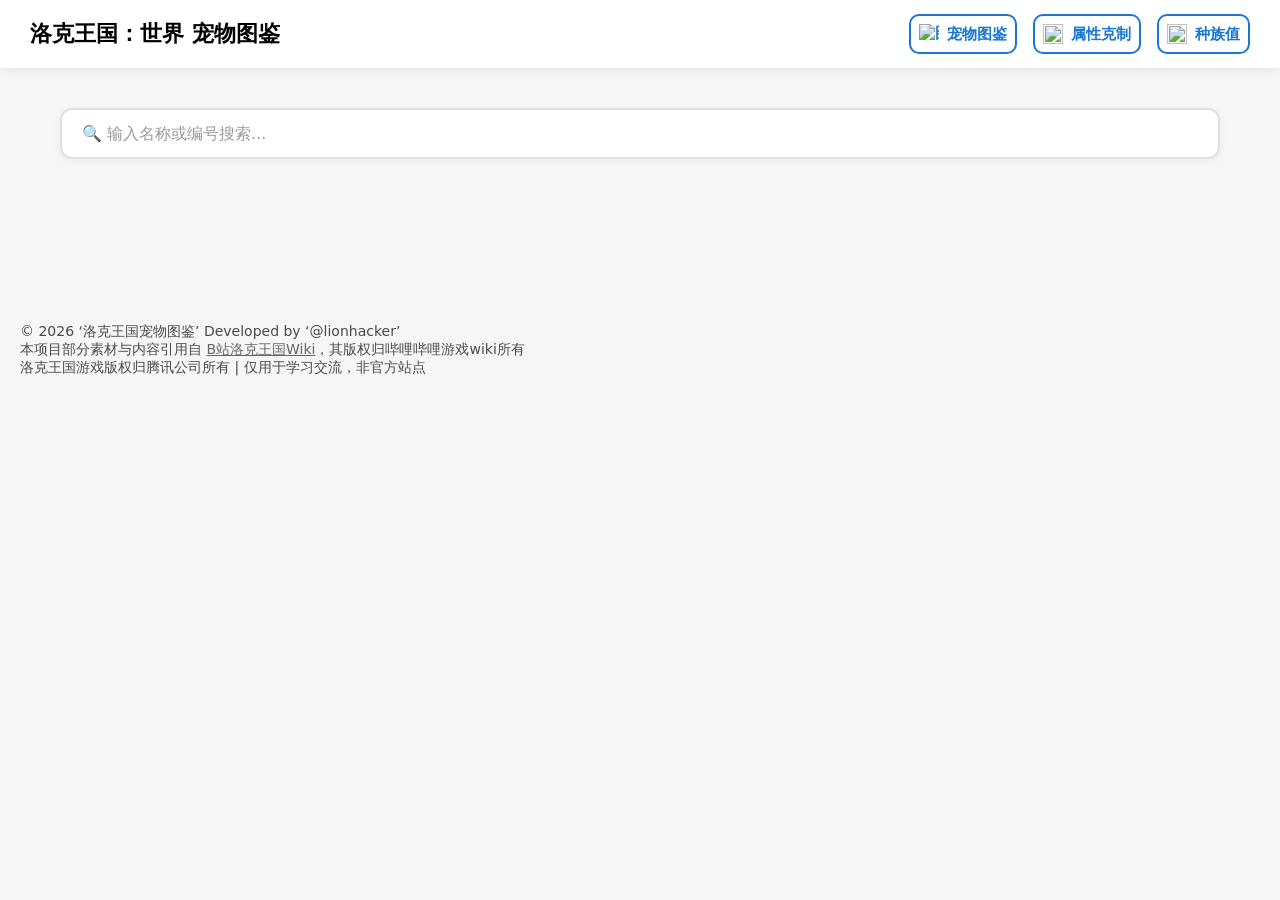
==== index.html @ d5159c35 "优化移动端体验：添加瀑布流布局、模糊搜索和优化筛选栏" ====
<!DOCTYPE html>
<html lang="zh-CN">
<head>
  <meta charset="UTF-8">
  <meta name="viewport" content="width=device-width, initial-scale=1.0">
  <title>洛克王国：世界 宠物图鉴</title>
  <link rel="stylesheet" href="style.css">

  <!-- favicon 小图标 -->
  <link rel="icon" href="public/leologo/leo_favicon.png" type="image/png">
  <link rel="shortcut icon" href="public/leologo/leo_favicon.png" type="image/png">

</head>
<body>

<!-- 顶部导航：左侧标题 + 右侧菜单 -->
<div class="top-bar">
  <h1>洛克王国：世界 宠物图鉴</h1>

  <div class="top-menu">
    <button class="top-menu-btn" onclick="location.href='index.html'">
      <img src="public/leologo/pet_icon.png" class="menu-icon" alt="图鉴">
      宠物图鉴
    </button>
    <button class="top-menu-btn" onclick="location.href='weakness.html'">
       <img src="public/leologo/element_icon.png" class="menu-icon">属性克制
    </button>
    <button class="top-menu-btn" onclick="location.href='ranking.html'">
      <img src="public/leologo/ranking_icon.png" class="menu-icon">
      种族值
    </button>
  </div>
</div>

<!-- 内容区域 -->
<div class="content">
  <div class="page-container">
    <div class="search-box">
      <input type="text" id="searchInput" placeholder="🔍 输入名称或编号搜索..." oninput="handleSearch(this.value)">
    </div>
    <div class="filter-bar" id="filterBar"></div>
    <div class="pet-grid" id="petGrid"></div>
  </div>
</div>

<!-- 返回顶部按钮 -->
<button id="backToTop" onclick="scrollToTop()">↑</button>

<script src="data/load-pets.js"></script>

<script>
const petList = [...petList1, ...petList2, ...petList3, ...petList4, ...petList5, 
...petList6, ...petList7, ...petList8, ...petList9, ...petList10,
...petList11, ...petList12, ...petList13, ...petList14, ...petList15, 
...petList16, ...petList17, ...petList18, ...petList19, ...petList20,
...petList21, ...petList22, ...petList23, ...petList24, ...petList25, 
...petList26, ...petList27, ...petList28, ...petList29, ...petList30,
...petList31, ...petList32, ...petList33, ...petList34, ...petList35,
];

// ========== 喜爱功能 - 本地存储管理 ==========
const FAVORITES_KEY = 'roco_pet_favorites';

function getFavorites() {
  const saved = localStorage.getItem(FAVORITES_KEY);
  return saved ? JSON.parse(saved) : [];
}

function isFavorite(petId) {
  return getFavorites().includes(petId);
}

function toggleFavorite(petId) {
  let favorites = getFavorites();
  const index = favorites.indexOf(petId);
  if (index > -1) {
    favorites.splice(index, 1);
  } else {
    favorites.push(petId);
  }
  localStorage.setItem(FAVORITES_KEY, JSON.stringify(favorites));
  renderPets(currentFilter === '喜爱' ? getFavoritePets() : (currentFilter === '全部' ? petList : getFilteredPets(currentFilter)));
  renderFilters();
}

function getFavoritePets() {
  const favorites = getFavorites();
  return petList.filter(p => favorites.includes(p.id));
}

function getFilteredPets(type) {
  if (type === '全部') return petList;
  return petList.filter(p => {
    const el = p.element;
    return Array.isArray(el) ? el.includes(type) : el === type;
  });
}

let currentFilter = '全部';
let currentSearch = '';
let searchTimeout = null;

renderFilters();
renderPets(petList);

// ========== 搜索功能 ==========
function handleSearch(value) {
  currentSearch = value.trim().toLowerCase();
  
  if (searchTimeout) {
    clearTimeout(searchTimeout);
  }
  
  searchTimeout = setTimeout(() => {
    performSearch();
  }, 300);
}

function performSearch() {
  let filteredPets = petList;
  
  if (currentFilter === '喜爱') {
    filteredPets = getFavoritePets();
  } else if (currentFilter !== '全部') {
    filteredPets = getFilteredPets(currentFilter);
  }
  
  if (currentSearch) {
    filteredPets = filteredPets.filter(pet => {
      const nameMatch = pet.name.toLowerCase().includes(currentSearch);
      const idMatch = pet.id.toString().includes(currentSearch);
      return nameMatch || idMatch;
    });
  }
  
  renderPets(filteredPets);
}

// ========== 筛选功能 ==========
function renderFilters() {
  const bar = document.getElementById("filterBar");
  // 先清空
  bar.innerHTML = "";

  const filters = [...allElements, '喜爱'];

  filters.forEach(el => {
    const btn = document.createElement("button");
    btn.className = "filter-btn";

    if (el === '喜爱') {
      btn.innerHTML = '⭐ 喜爱';
      btn.style.backgroundColor = '#fff';
      btn.style.color = '#ff9800';
      btn.style.border = '2px solid #ff9800';
    } else if (el !== "全部" && elementColors[el]) {
      btn.style.backgroundColor = "#fff";
      btn.style.color = elementColors[el];
      btn.style.border = `2px solid ${elementColors[el]}`;
      btn.innerHTML = `<img src="public/icons/${el}.png" class="filter-icon">${el}`;
    } else {
      btn.textContent = el;
      btn.style.border = `2px solid #ccc`;
    }

    if (el === currentFilter) {
      btn.classList.add('active');
    }

    // 点击切换 active（单选逻辑，同一时间只有一个选中）
    btn.onclick = (e) => {
      e.stopPropagation();
      currentFilter = el;
      // 先清空所有 active
      document.querySelectorAll(".filter-btn").forEach(b => b.classList.remove("active"));
      // 给当前按钮加 active
      btn.classList.add("active");
      // 执行筛选（包含搜索条件）
      performSearch();
    };

    bar.appendChild(btn);
  });
}

function renderPets(pets) {
  const grid = document.getElementById("petGrid");
  grid.innerHTML = "";
  pets.forEach(pet => {
    const card = document.createElement("div");
    card.className = "small-card";
    const elems = Array.isArray(pet.element) ? pet.element : [pet.element];
    const bg = elems.length === 1 ? elementColors[elems[0]] : `linear-gradient(135deg, ${elementColors[elems[0]]}, ${elementColors[elems[1]]})`;
    const favorited = isFavorite(pet.id);

    card.innerHTML = `
    <div class="card-header">
      <button class="favorite-btn ${favorited ? 'favorited' : ''}" onclick="event.stopPropagation(); toggleFavorite(${pet.id});">
        ${favorited ? '⭐' : '☆'}
      </button>
    </div>
    <div class="avatar-box" style="background:${bg}">
      <img class="avatar" src="public/images/${pet.id}.png" alt="${pet.name}">
    </div>
    <h4>编号 #${pet.id}</h4>
    <h3>${pet.name}</h3>
    <div style="display:flex;gap:4px;justify-content:center;margin-top:6px;flex-wrap:wrap">
      ${elems.map(e => `
      <span class="element" style="background:#f8f8f8; border:2px solid ${elementColors[e]}; color:#0e0e0e; display:inline-flex; align-items:center; gap:4px;">
        <img src="public/icons/${e}.png" class="element-icon">
        ${e}
      </span>
      `).join('')}
    </div>
  `;
    card.onclick = () => location.href = `detail.html?id=${pet.id}`;
    grid.appendChild(card);
  });
}

// ========== 返回顶部功能 ==========
function scrollToTop() {
    window.scrollTo({ top: 0, behavior: 'smooth' });
  }

// 滚动时显示/隐藏按钮
window.onscroll = function() {
  const btn = document.getElementById("backToTop");
  if (document.documentElement.scrollTop > 300) {
    btn.style.display = "block";
  } else {
    btn.style.display = "none";
  }
};

</script>

<!-- 版权声明 -->
<footer class="footer">
  <p>© 2026 ‘洛克王国宠物图鉴’ Developed by ‘@lionhacker’</p>
  <p>本项目部分素材与内容引用自 <a href="https://wiki.biligame.com/rocom/" target="_blank" style="color:#666;text-decoration:underline;">B站洛克王国Wiki</a>，其版权归哔哩哔哩游戏wiki所有</p>
  <p>洛克王国游戏版权归腾讯公司所有 | 仅用于学习交流，非官方站点</p>
</footer>

</body>
</html>
---- style.css ----
/* ====================================== */
/* 全局基础样式 */
/* ====================================== */
* {
    margin: 0;
    padding: 0;
    box-sizing: border-box;
    font-family: system-ui, sans-serif;
}

body {
    background: #f6f6f6; /* 页面整体背景色 */
}

/* 页面最大宽度容器（居中） */
.page-container {
    max-width: 1200px;
    margin: 0 auto;
    padding: 20px;
}

/* ====================================== */
/* 顶部导航栏（左侧标题 + 右侧菜单） */
/* ====================================== */
.top-bar {
    display: flex;
    justify-content: space-between; /* 左右分开 */
    align-items: center;
    padding: 14px 30px;
    background: #fff;
    box-shadow: 0 2px 10px rgba(0, 0, 0, 0.08);
    position: sticky; /* 顶部悬浮 */
    top: 0;
    z-index: 99;
}

.top-bar h1 {
    font-size: 22px;
    margin: 0;
}

/* 顶部右侧菜单 */
.top-menu {
    display: flex;
    align-items: center;
    gap: 16px;
}

.top-menu-btn {
  display: flex;
  align-items: center;
  gap: 8px;
  padding: 8px;
  background: #fff;
  border: 2px solid #1976d2;
  color: #1976d2;
  border-radius: 10px;
  font-weight: bold;
  font-size: 15px;
  cursor: pointer;
  white-space: nowrap;
}
.top-menu-btn:hover {
  background: #f0f7ff;
}

.menu-icon {
    width: 20px;
    height: 20px;
    object-fit: contain;
}

/* ====================================== */
/* 主页内容区域 */
/* ====================================== */
.content {
    flex: 1;
    padding: 20px;
    overflow: auto;
}

#backToTop {
      position: fixed;
      bottom: 30px;
      right: 20px;
      width: 50px;
      height: 50px;
      border-radius: 50%;
      background-color: #409eff;
      color: white;
      font-size: 18px;
      border: none;
      box-shadow: 0 2px 10px rgba(0,0,0,0.2);
      cursor: pointer;
      display: none; /* 默认隐藏 */
      z-index: 9999;
      transition: all 0.3s ease;
    }
    
#backToTop:hover {
    background-color: #337ecc;
    transform: scale(1.1);
}
/* ====================================== */
/* 搜索框样式 */
/* ====================================== */
.search-box {
    margin-bottom: 20px;
}

.search-box input {
    width: 100%;
    padding: 14px 20px;
    font-size: 16px;
    border: 2px solid #e0e0e0;
    border-radius: 12px;
    background: #fff;
    transition: all 0.3s ease;
    box-shadow: 0 2px 8px rgba(0, 0, 0, 0.05);
}

.search-box input:focus {
    outline: none;
    border-color: #1976d2;
    box-shadow: 0 4px 12px rgba(25, 118, 210, 0.15);
}

.search-box input::placeholder {
    color: #999;
}

/* ====================================== */
/* 宠物卡片样式 */
/* ====================================== */
.small-card {
    width: 100%;
    padding: 16px;
    background: #fff;
    border-radius: 16px;
    box-shadow: 0 2px 8px rgba(0, 0, 0, .08);
    cursor: pointer;
    transition: .2s;
    position: relative;
    break-inside: avoid;
    margin-bottom: 16px;
}

.small-card:hover {
    transform: translateY(-4px);
    box-shadow: 0 4px 16px rgba(0, 0, 0, 0.12);
}

.card-header {
    position: absolute;
    top: 8px;
    right: 8px;
    z-index: 10;
}

.favorite-btn {
    width: 32px;
    height: 32px;
    border: none;
    background: rgba(255, 255, 255, 0.95);
    border-radius: 50%;
    font-size: 18px;
    cursor: pointer;
    display: flex;
    align-items: center;
    justify-content: center;
    transition: all 0.2s ease;
    box-shadow: 0 2px 6px rgba(0, 0, 0, 0.1);
}

.favorite-btn:hover {
    transform: scale(1.15);
}

.favorite-btn.favorited {
    color: #ff9800;
    background: #fff3e0;
}

/* 宠物图片 */
.avatar {
    width: 130px;
    height: 130px;
    border-radius: 16px;
    object-fit: cover;
    background: #fff;
    display: block;
}

/* 宠物图片外框 */
.avatar-box {
    border-radius: 18px;
    padding: 5px;
    box-shadow: 0 3px 10px rgba(0, 0, 0, .15);
    width: fit-content;
    margin: 0 auto 12px;
}

/* 宠物卡片网格布局 - 瀑布流 */
.pet-grid {
    column-count: 2;
    column-gap: 16px;
}

@media (min-width: 768px) {
    .pet-grid {
        column-count: 3;
    }
}

@media (min-width: 1024px) {
    .pet-grid {
        column-count: 4;
    }
}

@media (min-width: 1200px) {
    .pet-grid {
        column-count: 5;
    }
}

/* 卡片标题 */
.small-card h3 {
    text-align: center;
    width: 100%;
    margin: 4px 0 4px;
}

/* 卡片编号 */
.small-card h4 {
    font-size: 14px;
    color: #666;
    text-align: center;
    width: 100%;
}

/* ====================================== */
/* 属性标签样式 */
/* ====================================== */
.element {
    padding: 4px 12px;
    border-radius: 16px;
    color: #fff;
    font-size: 14px;
}

.element-icon {
    width: 18px;
    height: 18px;
    object-fit: contain;
    vertical-align: middle;
}

/* ====================================== */
/* 筛选栏样式 */
/* ====================================== */
.filter-bar {
    display: flex;
    flex-wrap: wrap;
    gap: 8px;
    justify-content: center;
    margin-bottom: 24px;
    max-height: 150px;
    overflow-y: auto;
    padding: 10px 0;
}

@media (max-width: 768px) {
    .filter-bar {
        flex-wrap: nowrap;
        overflow-x: auto;
        overflow-y: hidden;
        justify-content: flex-start;
        padding: 10px;
        margin: 0 -20px 24px -20px;
        max-height: none;
        -webkit-overflow-scrolling: touch;
    }
    
    .filter-bar::-webkit-scrollbar {
        height: 0;
    }
}

.filter-btn {
    padding: 8px 16px;
    font-size: 14px;
    border-radius: 20px;
    border: none;
    background: #f1f1f1;
    cursor: pointer;
    display: inline-flex;
    align-items: center;
    justify-content: center;
    white-space: nowrap;
    flex-shrink: 0;
}

@media (max-width: 768px) {
    .filter-btn {
        padding: 6px 12px;
        font-size: 13px;
    }
    
    .filter-icon {
        width: 20px;
        height: 20px;
    }
}

.filter-btn.active {
  filter: brightness(1.2);
  transform: scale(1.08);
  box-shadow: 0 0 12px currentColor;
}

.filter-icon {
    width: 24px;
    height: 24px;
    object-fit: contain;
}

.filter-btn:hover {
    filter: brightness(1.15);
    transform: scale(1.04);
}

/* ====================================== */
/* 宠物详情页 整体样式 */
/* ====================================== */
.back-btn {
    padding: 8px 16px;
    border-radius: 12px;
    border: none;
    background: #333;
    color: #fff;
    cursor: pointer;
    margin-bottom: 20px;
    display: inline-block;
    text-decoration: none;
}

/* 详情页黑色卡片 */
.detail-card {
    background: #1a1a1d;
    color: #fff;
    padding: 36px;
    border-radius: 20px;
    max-width: 960px;
    margin: 0 auto;
    width: 100%;
}

.detail-card-header {
    display: flex;
    justify-content: flex-end;
    margin-bottom: 10px;
}

.detail-favorite-btn {
    padding: 10px 20px;
    border: 2px solid #ff9800;
    background: transparent;
    color: #ff9800;
    border-radius: 20px;
    font-size: 16px;
    cursor: pointer;
    transition: all 0.3s ease;
    display: flex;
    align-items: center;
    gap: 6px;
}

.detail-favorite-btn:hover {
    background: rgba(255, 152, 0, 0.1);
    transform: scale(1.05);
}

.detail-favorite-btn.favorited {
    background: #ff9800;
    color: #fff;
}

.detail-favorite-btn.favorited:hover {
    background: #f57c00;
}

/* 详情页布局：左右分栏 */
.pet-layout {
    display: flex;
    gap: 40px;
    align-items: flex-start;
    width: 100%;
}

.left-section {
    flex: 1;
    min-width: 0;
    width: 100%;
}

.right-section {
    flex: 1;
    min-width: 0;
    width: 100%;
}

.left-section h3,
.right-section h3,
.middle-section h3 {
    width: 100%;
    font-size: 18px;
    margin-bottom: 12px;
    padding-bottom: 6px;
    border-bottom: 1px solid #444;
}

/* ====================================== */
/* 宠物名称 + 属性行 */
/* ====================================== */
.name-row {
    display: flex;
    align-items: center;
    justify-content: center;
    gap: 10px;
    margin: 12px 0;
}

.detail-card .avatar {
    width: 175px;
    height: 175px;
}

.pet-name {
    font-size: 24px;
}

/* ====================================== */
/* 特性（天赋）模块 */
/* ====================================== */
.trait-box {
    background: #2a2a2e;
    padding: 12px;
    border-radius: 10px;
    width: 100%;
    text-align: left;
    align-items: center;
}

.trait-name {
    font-weight: bold;
    font-size: 16px;
}

.trait-desc {
    font-size: 14px;
    color: #ccc;
    margin-top: 4px;
}

.trait-icon {
    width: 70px;
    height: 70px;
    object-fit: contain;
    vertical-align: middle;
}

/* ====================================== */
/* 种族值 3D 雷达图 */
/* ====================================== */
.stat-radar-3d {
    position: relative;
    width: 100%;
    height: 220px;
    display: flex;
    align-items: center;
    justify-content: center;
    background: #2a2a2e;
    border-radius: 20px;
    margin-bottom: 20px;
}

/* 六边形网格线 */
.radar-grid {
    position: absolute;
    width: 150px;
    height: 150px;
    background: repeating-conic-gradient(#8b8b8b 0 1deg, transparent 1deg 60deg);
    -webkit-mask: radial-gradient(circle 1px, transparent 99%, #fff 100%);
    mask: radial-gradient(circle 1px, transparent 99%, #fff 100%);
    border-radius: 50%;
    border: 2px solid #8b8b8b;
    z-index: 1;
}

/* 蓝色属性覆盖区域 */
.radar-area {
    position: absolute;
    width: 120px;
    height: 120px;
    clip-path: polygon(
        50% calc(50% - var(--hp)),
        calc(50% + var(--mat)*0.866) calc(50% - var(--mat)*0.5),
        calc(50% + var(--mdf)*0.866) calc(50% + var(--mdf)*0.5),
        50% calc(50% + var(--spd)),
        calc(50% - var(--def)*0.866) calc(50% + var(--def)*0.5),
        calc(50% - var(--atk)*0.866) calc(50% - var(--atk)*0.5)
    );
    background: #4a9eff;
    opacity: 0.6;
    z-index: 2;
}

/* 雷达图标注（血量、攻击等） */
.radar-label {
    position: absolute;
    font-size: 14px;
    color: #dddddd;
    font-weight: 500;
    z-index: 3;
    transform: translate(-50%, -50%);
    white-space: nowrap;
    width: max-content;
}

.label-hp  { top: 7.5%; left: 50%; }
.label-mat { top: 27.5%; left: 72.5%; }
.label-mdf { top: 72.5%; left: 72.5%; }
.label-spd { top: 92.5%; left: 50%; }
.label-def { top: 72.5%; left: 27.5%; }
.label-atk { top: 27.5%; left: 27.5%; }

/* 种族值下方数字长条 */
.stat-numbers-bar {
    background: #2a2a2e;
    padding: 10px 12px;
    border-radius: 10px;
    display: flex;
    justify-content: space-between;
    flex-wrap: wrap;
    gap: 6px;
    font-size: 13px;
    color: #eee;
}

/* ====================================== */
/* 技能列表样式 */
/* ====================================== */
.middle-section {
    margin-top: 30px;
    width: 100%;
}

.skills-grid {
    display: grid;
    grid-template-columns: 1fr 1fr;
    gap: 12px;
    width: 100%;
}

.skill-item {
    background: #2a2a2e;
    padding: 12px;
    border-radius: 8px;
    width: 100%;
    min-width: 0;
}

.skill-name {
    font-weight: bold;
    font-size: 15px;
}

.skill-icon {
    width: 50px;
    height: 50px;
    object-fit: contain;
    vertical-align: middle;
}

.skill-desc {
    font-size: 12px;
    color: #ccc;
    margin-top: 4px;
}

/* ====================================== */
/* 属性克制页面专用样式 */
/* ====================================== */
.weakness-layout {
  display: flex;
  width: 100%;
  min-height: 80vh;
  border-radius: 20px;
  overflow: hidden;
}

/* 左侧 30% */
.weakness-left {
  width: 30%;
  background: #1a1a1d;
  color: #fff;
  padding: 20px;
  border-right: 2px solid #333;
  padding: 20px;
  box-sizing: border-box;
}

/* 右侧 70% */
.weakness-right {
  width: 70%;
  background: #111;
  display: flex;
  align-items: center;
  justify-content: center;
  position: relative;
  padding: 20px;
  box-sizing: border-box;
}


/* 进攻/防守切换 */
.mode-bar {
  margin: 16px 0;
}
.mode-btn {
  padding: 8px 16px;
  margin: 0 4px;
  border-radius: 8px;
  border: 1px solid #666;
  background: #2a2a2e;
  color: #fff;
  cursor: pointer;
}
.mode-btn.active {
  background: #ff9f43;
}

/* 克制说明 */
.legend {
  position: absolute;
  top: 10px;
  left: 15px;
  display: flex;
  gap: 14px;
  font-size: 14px;
  color: #e5e5e5;
  z-index: 10;
  border: 1px solid #666;
  padding: 4px 8px;
  border-radius: 8px;
}
.legend-item {
  display: flex;
  align-items: center;
  gap: 6px;
}
.line {
  width: 16px;
  height: 3px;
  border-radius: 2px;
}
.line.very {
  background: #ff4444;
}
.line.not {
  background: #33bb55;
}

/* 环形布局容器 */
.circle-wrap {
  width: 100%;
  height: 100%;
  aspect-ratio: 1 / 1;
  position: relative;
  flex-shrink: 0;
}
.circle-center {
  position: absolute;
  left: 50%;
  top: 50%;
  width: 80px;
  height: 80px;
  transform: translate(-50%, -50%);
  display: flex;
  align-items: center;
  justify-content: center;
}
.center-img {
  width: 100%;
  height: 100%;
  object-fit: contain;
}
.circle-item {
  position: absolute;
  width: 70px;
  height: 70px;
  transform: translate(-50%, -50%);
}

/* 箭头线条基础样式 */
.arrow {
  position: absolute;
  width: 2px;
}

/* 克制箭头：红色 */
.arrow.very-effective {
  background: #ff5252;
}
/* 抵抗箭头：绿色 */
.arrow.not-effective {
  background: #4cd964;
}

/* 箭头三角（统一样式） */
.arrow-head {
  position: absolute;
  top: 0;
  left: -4px;
  width: 0;
  height: 0;
  border-left: 5px solid transparent;
  border-right: 5px solid transparent;
}
/* 红色箭头头 */
.arrow-head.very-effective {
  border-top: 10px solid #ff5252;
}
/* 绿色箭头头 */
.arrow-head.not-effective {
  border-top: 10px solid #4cd964;
}

/* ====================================== */
/* 宠物种族值排行榜 专用样式（新增）*/
/* ====================================== */
.table-container {
  width: 96%;
  max-width: 1400px;
  margin: 20px auto;
  background: white;
  border-radius: 16px;
  box-shadow: 0 2px 10px rgba(0, 0, 0, 0.08);
  overflow: hidden;
}

table {
  width: 100%;
  border-collapse: collapse;
}

thead {
  background: #f5f7fa;
}

th {
  padding: 12px 8px;
  text-align: center;
  font-weight: bold;
  color: #333;
  cursor: pointer;
  user-select: none;
  white-space: nowrap;
}

th:hover {
  background: #e8f3ff;
}

td {
  padding: 10px 8px;
  text-align: center;
  border-bottom: 1px solid #f0f0f0;
}

.pet-avatar {
  width: 46px;
  height: 46px;
  object-fit: contain;
  vertical-align: middle;
}

.element-tag {
  display: inline-block;
  padding: 3px 6px;
  border-radius: 6px;
  font-size: 12px;
  margin: 2px;
  border: 1px solid #ddd;
  background: #fdfdfd;
}

.sort-arrow {
  font-size: 12px;
  margin-left: 4px;
  color: #888;
}

/* ====================================== */
/* 底部版权信息 */
/* ====================================== */
.footer {
    text-align: left;
    padding: 20px;
    color: #4a4a4a;
    margin-top: 40px;
    font-size: 14px;
}


/* ====================================== */
/* 移动端响应式适配 */
/* ====================================== */
@media (max-width: 768px) {
    .pet-layout {
        flex-direction: column;
        align-items: center;
        width: 100%;
    }

    .detail-card {
        padding: 20px;
    }

    .left-section,
    .right-section {
        width: 100%;
    }

    .skills-grid {
        grid-template-columns: 1fr;
    }

    .weakness-layout {
    flex-direction: column;
    min-height: unset;
    }

    .weakness-left,
    .weakness-right {
        width: 100%;
    }
}
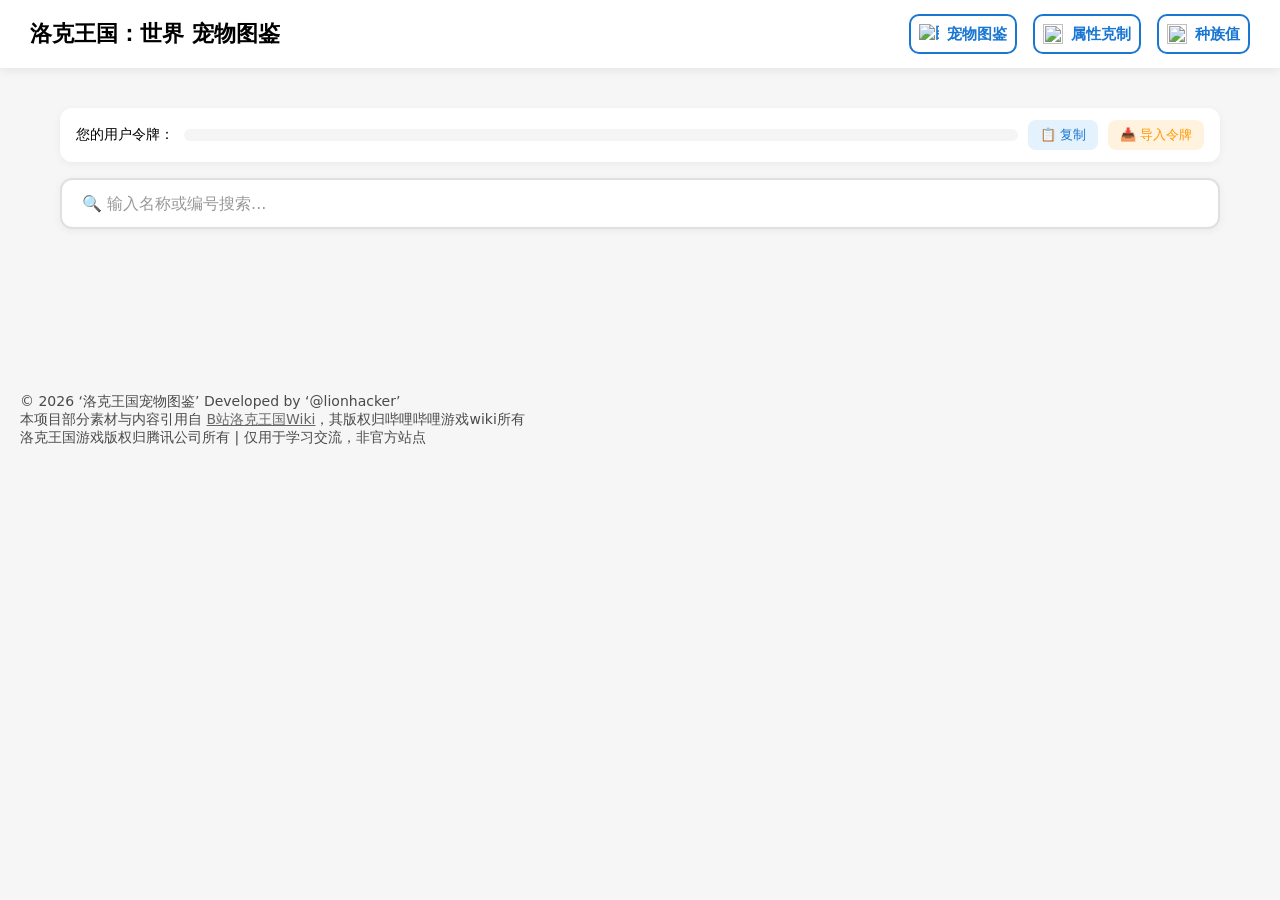
==== commit a1b8bacd: "添加用户令牌系统，实现多用户独立喜爱数据" ====
--- a/index.html
+++ b/index.html
@@ -35,11 +35,30 @@
 <!-- 内容区域 -->
 <div class="content">
   <div class="page-container">
+    <div class="user-info-bar">
+      <span>您的用户令牌：</span>
+      <code id="userTokenDisplay"></code>
+      <button class="copy-token-btn" onclick="copyUserToken()">📋 复制</button>
+      <button class="import-token-btn" onclick="showImportDialog()">📥 导入令牌</button>
+    </div>
     <div class="search-box">
       <input type="text" id="searchInput" placeholder="🔍 输入名称或编号搜索..." oninput="handleSearch(this.value)">
     </div>
     <div class="filter-bar" id="filterBar"></div>
     <div class="pet-grid" id="petGrid"></div>
+  </div>
+</div>
+
+<!-- 导入令牌对话框 -->
+<div id="importModal" class="modal" style="display:none;">
+  <div class="modal-content">
+    <h3>📥 导入用户令牌</h3>
+    <p>如果您之前复制过令牌，可以粘贴到下方来恢复您的喜爱数据：</p>
+    <textarea id="importTokenInput" rows="4" placeholder="粘贴令牌，例如：user_xxx_xxx"></textarea>
+    <div class="modal-buttons">
+      <button class="modal-btn cancel" onclick="closeImportDialog()">取消</button>
+      <button class="modal-btn confirm" onclick="importUserToken()">确认导入</button>
+    </div>
   </div>
 </div>
 
@@ -58,11 +77,31 @@
 ...petList31, ...petList32, ...petList33, ...petList34, ...petList35,
 ];
 
-// ========== 喜爱功能 - 本地存储管理 ==========
-const FAVORITES_KEY = 'roco_pet_favorites';
-
+// ========== 用户令牌系统 ==========
+const USER_TOKEN_KEY = 'roco_user_token';
+
+function generateUserToken() {
+  const timestamp = Date.now().toString(36);
+  const random = Math.random().toString(36).substring(2, 15);
+  return `user_${timestamp}_${random}`;
+}
+
+function getUserToken() {
+  let token = localStorage.getItem(USER_TOKEN_KEY);
+  if (!token) {
+    token = generateUserToken();
+    localStorage.setItem(USER_TOKEN_KEY, token);
+  }
+  return token;
+}
+
+function getFavoritesKey() {
+  return `roco_favorites_${getUserToken()}`;
+}
+
+// ========== 喜爱功能 - 本地存储管理（支持多用户） ==========
 function getFavorites() {
-  const saved = localStorage.getItem(FAVORITES_KEY);
+  const saved = localStorage.getItem(getFavoritesKey());
   return saved ? JSON.parse(saved) : [];
 }
 
@@ -78,7 +117,7 @@
   } else {
     favorites.push(petId);
   }
-  localStorage.setItem(FAVORITES_KEY, JSON.stringify(favorites));
+  localStorage.setItem(getFavoritesKey(), JSON.stringify(favorites));
   renderPets(currentFilter === '喜爱' ? getFavoritePets() : (currentFilter === '全部' ? petList : getFilteredPets(currentFilter)));
   renderFilters();
 }
@@ -96,6 +135,42 @@
   });
 }
 
+// ========== 页面初始化 ==========
+document.getElementById('userTokenDisplay').textContent = getUserToken();
+
+function copyUserToken() {
+  const token = getUserToken();
+  navigator.clipboard.writeText(token).then(() => {
+    alert('令牌已复制到剪贴板！\n如果换浏览器或设备，需要导入此令牌才能恢复喜爱数据。');
+  }).catch(() => {
+    prompt('复制以下令牌：', token);
+  });
+}
+
+function showImportDialog() {
+  document.getElementById('importModal').style.display = 'flex';
+}
+
+function closeImportDialog() {
+  document.getElementById('importModal').style.display = 'none';
+  document.getElementById('importTokenInput').value = '';
+}
+
+function importUserToken() {
+  const newToken = document.getElementById('importTokenInput').value.trim();
+  if (!newToken) {
+    alert('请输入有效的令牌！');
+    return;
+  }
+  
+  if (confirm('确认导入令牌？\n这将切换到新的用户身份，当前设备的喜爱数据会保留。')) {
+    localStorage.setItem(USER_TOKEN_KEY, newToken);
+    alert('令牌导入成功！');
+    closeImportDialog();
+    location.reload();
+  }
+}
+
 let currentFilter = '全部';
 let currentSearch = '';
 let searchTimeout = null;
--- a/style.css
+++ b/style.css
@@ -102,6 +102,161 @@
     transform: scale(1.1);
 }
 /* ====================================== */
+/* 用户令牌栏样式 */
+/* ====================================== */
+.user-info-bar {
+    display: flex;
+    align-items: center;
+    gap: 10px;
+    padding: 12px 16px;
+    background: #fff;
+    border-radius: 12px;
+    margin-bottom: 16px;
+    box-shadow: 0 2px 8px rgba(0, 0, 0, 0.05);
+    flex-wrap: wrap;
+    font-size: 14px;
+}
+
+.user-info-bar code {
+    flex: 1;
+    padding: 6px 12px;
+    background: #f5f5f5;
+    border-radius: 6px;
+    font-family: monospace;
+    color: #666;
+    overflow: hidden;
+    text-overflow: ellipsis;
+    white-space: nowrap;
+    min-width: 200px;
+}
+
+@media (max-width: 768px) {
+    .user-info-bar {
+        font-size: 13px;
+        padding: 10px 12px;
+    }
+    
+    .user-info-bar code {
+        font-size: 12px;
+        min-width: 150px;
+    }
+}
+
+.copy-token-btn,
+.import-token-btn {
+    padding: 6px 12px;
+    border: none;
+    border-radius: 8px;
+    cursor: pointer;
+    font-size: 13px;
+    transition: all 0.2s;
+    white-space: nowrap;
+}
+
+.copy-token-btn {
+    background: #e3f2fd;
+    color: #1976d2;
+}
+
+.copy-token-btn:hover {
+    background: #bbdefb;
+}
+
+.import-token-btn {
+    background: #fff3e0;
+    color: #ff9800;
+}
+
+.import-token-btn:hover {
+    background: #ffe0b2;
+}
+
+/* ====================================== */
+/* 模态框样式 */
+/* ====================================== */
+.modal {
+    position: fixed;
+    top: 0;
+    left: 0;
+    width: 100%;
+    height: 100%;
+    background: rgba(0, 0, 0, 0.5);
+    display: flex;
+    align-items: center;
+    justify-content: center;
+    z-index: 10000;
+    padding: 20px;
+}
+
+.modal-content {
+    background: white;
+    padding: 30px;
+    border-radius: 16px;
+    max-width: 500px;
+    width: 100%;
+    box-shadow: 0 10px 40px rgba(0, 0, 0, 0.2);
+}
+
+.modal-content h3 {
+    margin-bottom: 15px;
+    color: #333;
+}
+
+.modal-content p {
+    margin-bottom: 15px;
+    color: #666;
+    line-height: 1.5;
+}
+
+.modal-content textarea {
+    width: 100%;
+    padding: 12px;
+    border: 2px solid #e0e0e0;
+    border-radius: 8px;
+    font-size: 14px;
+    resize: vertical;
+    margin-bottom: 15px;
+}
+
+.modal-content textarea:focus {
+    outline: none;
+    border-color: #1976d2;
+}
+
+.modal-buttons {
+    display: flex;
+    gap: 10px;
+    justify-content: flex-end;
+}
+
+.modal-btn {
+    padding: 10px 20px;
+    border: none;
+    border-radius: 8px;
+    cursor: pointer;
+    font-size: 14px;
+    transition: all 0.2s;
+}
+
+.modal-btn.cancel {
+    background: #f5f5f5;
+    color: #666;
+}
+
+.modal-btn.cancel:hover {
+    background: #e0e0e0;
+}
+
+.modal-btn.confirm {
+    background: #1976d2;
+    color: white;
+}
+
+.modal-btn.confirm:hover {
+    background: #1565c0;
+}
+
+/* ====================================== */
 /* 搜索框样式 */
 /* ====================================== */
 .search-box {
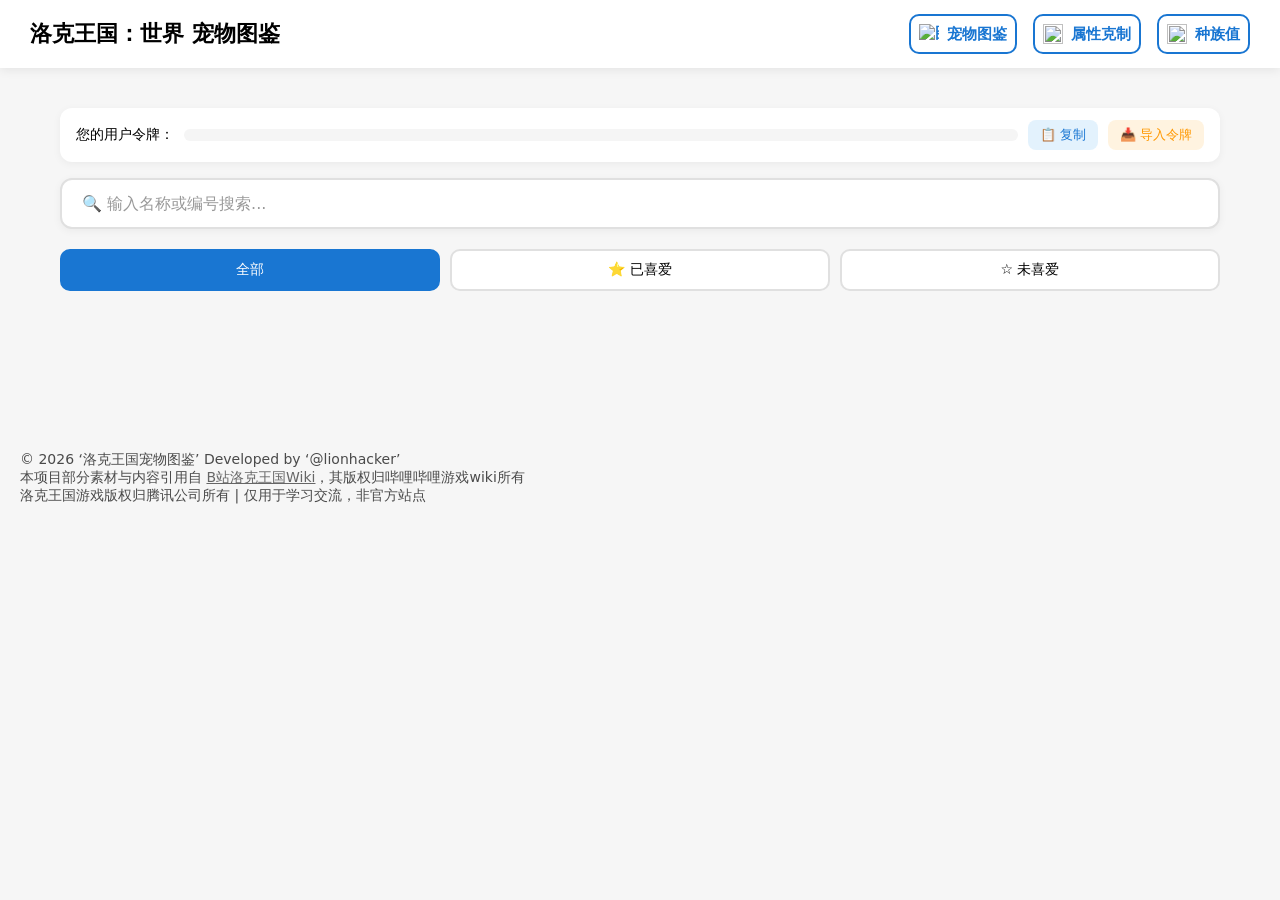
==== commit d4dd5030: "优化手机端布局：名字缩小、Grid布局、下拉筛选、喜爱/未喜爱筛选" ====
--- a/index.html
+++ b/index.html
@@ -44,7 +44,17 @@
     <div class="search-box">
       <input type="text" id="searchInput" placeholder="🔍 输入名称或编号搜索..." oninput="handleSearch(this.value)">
     </div>
-    <div class="filter-bar" id="filterBar"></div>
+    <div class="fav-filter-bar">
+      <button class="fav-filter-btn active" id="btnAll" onclick="setFilter('全部')">全部</button>
+      <button class="fav-filter-btn" id="btnFav" onclick="setFilter('喜爱')">⭐ 已喜爱</button>
+      <button class="fav-filter-btn" id="btnNotFav" onclick="setFilter('未喜爱')">☆ 未喜爱</button>
+    </div>
+    <div class="filter-wrapper">
+      <div class="filter-bar desktop-filter" id="filterBar"></div>
+      <select class="filter-select mobile-filter" id="filterSelect" onchange="handleSelectChange(this)">
+        <option value="全部">全部属性</option>
+      </select>
+    </div>
     <div class="pet-grid" id="petGrid"></div>
   </div>
 </div>
@@ -127,8 +137,15 @@
   return petList.filter(p => favorites.includes(p.id));
 }
 
+function getNotFavoritePets() {
+  const favorites = getFavorites();
+  return petList.filter(p => !favorites.includes(p.id));
+}
+
 function getFilteredPets(type) {
   if (type === '全部') return petList;
+  if (type === '喜爱') return getFavoritePets();
+  if (type === '未喜爱') return getNotFavoritePets();
   return petList.filter(p => {
     const el = p.element;
     return Array.isArray(el) ? el.includes(type) : el === type;
@@ -172,11 +189,42 @@
 }
 
 let currentFilter = '全部';
+let currentElementFilter = '全部';
 let currentSearch = '';
 let searchTimeout = null;
 
 renderFilters();
 renderPets(petList);
+
+// ========== 新增喜爱筛选相关 ==========
+function setFilter(filterType) {
+  currentFilter = filterType;
+  
+  // 更新按钮状态
+  document.querySelectorAll('.fav-filter-btn').forEach(btn => btn.classList.remove('active'));
+  if (filterType === '全部') {
+    document.getElementById('btnAll').classList.add('active');
+  } else if (filterType === '喜爱') {
+    document.getElementById('btnFav').classList.add('active');
+  } else if (filterType === '未喜爱') {
+    document.getElementById('btnNotFav').classList.add('active');
+  }
+  
+  performSearch();
+}
+
+function handleSelectChange(selectEl) {
+  currentElementFilter = selectEl.value;
+  // 需要同时更新桌面端的按钮
+  document.querySelectorAll('.desktop-filter .filter-btn').forEach(btn => {
+    if (btn.dataset.type === selectEl.value) {
+      btn.classList.add('active');
+    } else {
+      btn.classList.remove('active');
+    }
+  });
+  performSearch();
+}
 
 // ========== 搜索功能 ==========
 function handleSearch(value) {
@@ -194,12 +242,24 @@
 function performSearch() {
   let filteredPets = petList;
   
+  // 首先应用喜爱筛选
   if (currentFilter === '喜爱') {
     filteredPets = getFavoritePets();
-  } else if (currentFilter !== '全部') {
-    filteredPets = getFilteredPets(currentFilter);
-  }
-  
+  } else if (currentFilter === '未喜爱') {
+    filteredPets = getNotFavoritePets();
+  } else {
+    filteredPets = petList;
+  }
+  
+  // 然后应用属性筛选
+  if (currentElementFilter !== '全部') {
+    filteredPets = filteredPets.filter(p => {
+      const el = p.element;
+      return Array.isArray(el) ? el.includes(currentElementFilter) : el === currentElementFilter;
+    });
+  }
+  
+  // 最后应用搜索
   if (currentSearch) {
     filteredPets = filteredPets.filter(pet => {
       const nameMatch = pet.name.toLowerCase().includes(currentSearch);
@@ -214,21 +274,18 @@
 // ========== 筛选功能 ==========
 function renderFilters() {
   const bar = document.getElementById("filterBar");
+  const select = document.getElementById("filterSelect");
   // 先清空
   bar.innerHTML = "";
-
-  const filters = [...allElements, '喜爱'];
-
-  filters.forEach(el => {
+  select.innerHTML = `<option value="全部">全部属性</option>`;
+
+  allElements.forEach(el => {
+    // 桌面端按钮
     const btn = document.createElement("button");
     btn.className = "filter-btn";
-
-    if (el === '喜爱') {
-      btn.innerHTML = '⭐ 喜爱';
-      btn.style.backgroundColor = '#fff';
-      btn.style.color = '#ff9800';
-      btn.style.border = '2px solid #ff9800';
-    } else if (el !== "全部" && elementColors[el]) {
+    btn.dataset.type = el;
+
+    if (el !== "全部" && elementColors[el]) {
       btn.style.backgroundColor = "#fff";
       btn.style.color = elementColors[el];
       btn.style.border = `2px solid ${elementColors[el]}`;
@@ -238,23 +295,27 @@
       btn.style.border = `2px solid #ccc`;
     }
 
-    if (el === currentFilter) {
+    if (el === currentElementFilter) {
       btn.classList.add('active');
     }
 
-    // 点击切换 active（单选逻辑，同一时间只有一个选中）
+    // 点击切换 active
     btn.onclick = (e) => {
       e.stopPropagation();
-      currentFilter = el;
-      // 先清空所有 active
-      document.querySelectorAll(".filter-btn").forEach(b => b.classList.remove("active"));
-      // 给当前按钮加 active
+      currentElementFilter = el;
+      document.querySelectorAll(".desktop-filter .filter-btn").forEach(b => b.classList.remove("active"));
       btn.classList.add("active");
-      // 执行筛选（包含搜索条件）
+      select.value = el;
       performSearch();
     };
 
     bar.appendChild(btn);
+    
+    // 手机端下拉框选项
+    const option = document.createElement("option");
+    option.value = el;
+    option.textContent = el;
+    select.appendChild(option);
   });
 }
 
@@ -274,18 +335,13 @@
         ${favorited ? '⭐' : '☆'}
       </button>
     </div>
+    <div class="pet-id">No.${pet.id}</div>
     <div class="avatar-box" style="background:${bg}">
       <img class="avatar" src="public/images/${pet.id}.png" alt="${pet.name}">
     </div>
-    <h4>编号 #${pet.id}</h4>
-    <h3>${pet.name}</h3>
-    <div style="display:flex;gap:4px;justify-content:center;margin-top:6px;flex-wrap:wrap">
-      ${elems.map(e => `
-      <span class="element" style="background:#f8f8f8; border:2px solid ${elementColors[e]}; color:#0e0e0e; display:inline-flex; align-items:center; gap:4px;">
-        <img src="public/icons/${e}.png" class="element-icon">
-        ${e}
-      </span>
-      `).join('')}
+    <div class="pet-name">${pet.name}</div>
+    <div class="element-icons">
+      ${elems.map(e => `<img src="public/icons/${e}.png" alt="${e}" class="element-small-icon">`).join('')}
     </div>
   `;
     card.onclick = () => location.href = `detail.html?id=${pet.id}`;
--- a/style.css
+++ b/style.css
@@ -172,6 +172,59 @@
 }
 
 /* ====================================== */
+/* 喜爱筛选栏样式 */
+/* ====================================== */
+.fav-filter-bar {
+    display: flex;
+    gap: 10px;
+    margin-bottom: 16px;
+    flex-wrap: wrap;
+}
+
+.fav-filter-btn {
+    flex: 1;
+    min-width: 80px;
+    padding: 10px 14px;
+    border: 2px solid #e0e0e0;
+    border-radius: 10px;
+    background: #fff;
+    font-size: 14px;
+    cursor: pointer;
+    transition: all 0.2s;
+}
+
+.fav-filter-btn:hover {
+    border-color: #1976d2;
+}
+
+.fav-filter-btn.active {
+    background: #1976d2;
+    color: white;
+    border-color: #1976d2;
+}
+
+/* ====================================== */
+/* 筛选容器 */
+/* ====================================== */
+.filter-wrapper {
+    margin-bottom: 16px;
+}
+
+.desktop-filter {
+    display: flex;
+}
+
+.mobile-filter {
+    display: none;
+    width: 100%;
+    padding: 12px 16px;
+    font-size: 15px;
+    border: 2px solid #e0e0e0;
+    border-radius: 10px;
+    background: #fff;
+}
+
+/* ====================================== */
 /* 模态框样式 */
 /* ====================================== */
 .modal {
@@ -336,6 +389,34 @@
     background: #fff3e0;
 }
 
+.pet-id {
+    font-size: 13px;
+    color: #666;
+    margin-bottom: 8px;
+    font-weight: 600;
+}
+
+.pet-name {
+    font-size: 16px;
+    font-weight: 700;
+    color: #333;
+    margin-top: 8px;
+    text-align: center;
+}
+
+.element-icons {
+    display: flex;
+    justify-content: center;
+    gap: 4px;
+    margin-top: 6px;
+}
+
+.element-small-icon {
+    width: 20px;
+    height: 20px;
+    object-fit: contain;
+}
+
 /* 宠物图片 */
 .avatar {
     width: 130px;
@@ -352,7 +433,7 @@
     padding: 5px;
     box-shadow: 0 3px 10px rgba(0, 0, 0, .15);
     width: fit-content;
-    margin: 0 auto 12px;
+    margin: 0 auto;
 }
 
 /* 宠物卡片网格布局 - 瀑布流 */
@@ -379,20 +460,91 @@
     }
 }
 
-/* 卡片标题 */
-.small-card h3 {
-    text-align: center;
-    width: 100%;
-    margin: 4px 0 4px;
-}
-
-/* 卡片编号 */
-.small-card h4 {
-    font-size: 14px;
-    color: #666;
-    text-align: center;
-    width: 100%;
-}
+/* ====================================== */
+/* 手机端紧凑布局 */
+/* ====================================== */
+@media (max-width: 767px) {
+    .pet-grid {
+        display: grid !important;
+        grid-template-columns: repeat(4, 1fr) !important;
+        gap: 6px;
+    }
+    
+    .small-card {
+        padding: 6px;
+        border-radius: 10px;
+        margin-bottom: 0;
+        break-inside: auto;
+        display: flex;
+        flex-direction: column;
+    }
+    
+    .card-header {
+        top: 4px;
+        right: 4px;
+    }
+    
+    .favorite-btn {
+        width: 24px;
+        height: 24px;
+        font-size: 14px;
+    }
+    
+    .pet-id {
+        font-size: 11px;
+        margin-bottom: 4px;
+        padding: 0 4px;
+    }
+    
+    .avatar {
+        width: 100%;
+        height: auto;
+        aspect-ratio: 1;
+        border-radius: 8px;
+    }
+    
+    .avatar-box {
+        border-radius: 10px;
+        padding: 3px;
+    }
+    
+    .pet-name {
+        font-size: 10px;
+        margin-top: 4px;
+        padding: 0 2px;
+        line-height: 1.2;
+        overflow: hidden;
+        text-overflow: ellipsis;
+        white-space: nowrap;
+    }
+    
+    .element-icons {
+        gap: 2px;
+        margin-top: 3px;
+    }
+    
+    .element-small-icon {
+        width: 14px;
+        height: 14px;
+    }
+    
+    /* 手机端显示下拉筛选，隐藏按钮筛选 */
+    .desktop-filter {
+        display: none !important;
+    }
+    
+    .mobile-filter {
+        display: block !important;
+    }
+    
+    /* 手机端喜爱筛选栏 */
+    .fav-filter-btn {
+        padding: 8px 10px;
+        font-size: 13px;
+    }
+}
+
+
 
 /* ====================================== */
 /* 属性标签样式 */
